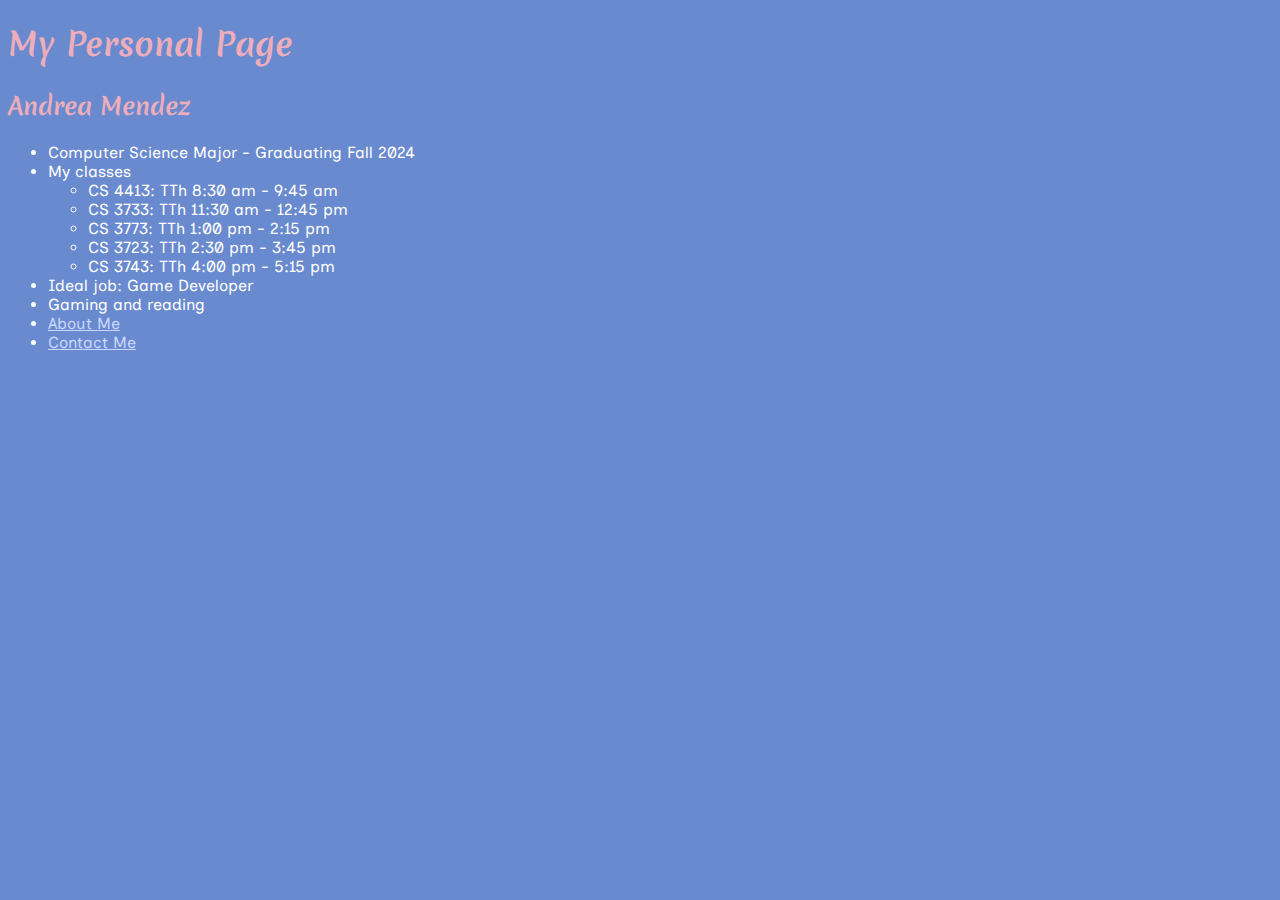
==== index.html @ 322f3d7e "first commit" ====
<!DOCTYPE html>
<html>
<body>
<head>
<title> Index </title>
<link rel="preconnect" href="https://fonts.googleapis.com">
<link rel="preconnect" href="https://fonts.gstatic.com" crossorigin>
<link href="https://fonts.googleapis.com/css2?family=Inclusive+Sans&family=Merienda:wght@800&family=Quicksand:wght@500;600&display=swap" rel="stylesheet">
<link rel = "stylesheet"
   type = "text/css"
   href = "mystyle.css" />
</head>
<div id = "headers">
<h1>My Personal Page</h1>
<h2>Andrea Mendez </h2>
</div>
<ul id = "list">
<li>Computer Science Major - Graduating Fall 2024</li>
<li>My classes
<ul>
<li>CS 4413: TTh 8:30 am - 9:45 am</li>
<li>CS 3733: TTh 11:30 am - 12:45 pm</li>
<li>CS 3773: TTh 1:00 pm - 2:15 pm</li>
<li>CS 3723: TTh 2:30 pm - 3:45 pm</li>
<li>CS 3743: TTh 4:00 pm - 5:15 pm</li>
</ul>
</li>
<li> Ideal job: Game Developer</li>
<li> Gaming and reading </li>
<li>
<a href=me.html target="_blank"> About Me</a> 
</li>
<li>
<a href=contact.html target="_blank"> Contact Me</a> 
</li>

</ul>

</body>
</html>
---- mystyle.css ----
/*Stylesheet for all pages*/
body {
background-color:#698ACE;color:white; font-family: 'Inclusive Sans', sans-serif;}
h1,h2,h3{font-family:'Merienda', cursive;color:#edadbb;}
th {padding:25px;text-align:center}
td{padding:10px;}
table {
background:#edadbb;color:black; border: 5px solid white;border-radius: 10px;font-family: 'Inclusive Sans',sans-serif;font-size:12px;width:350px; margin-left:auto; 
margin-right:auto;}
ul {
font-family: 'Inclusive Sans',sans-serif;font-size:16px;width:400px;
margin-right:auto;border:white}
	a:visited {color:#130D41}
	a:link{color:#c9d7ff}
	a:hover{color:white}
#me {
	display: block;
	width:100px;
	height:100px;
	margin-left: auto;
	margin-right: auto;
	
}
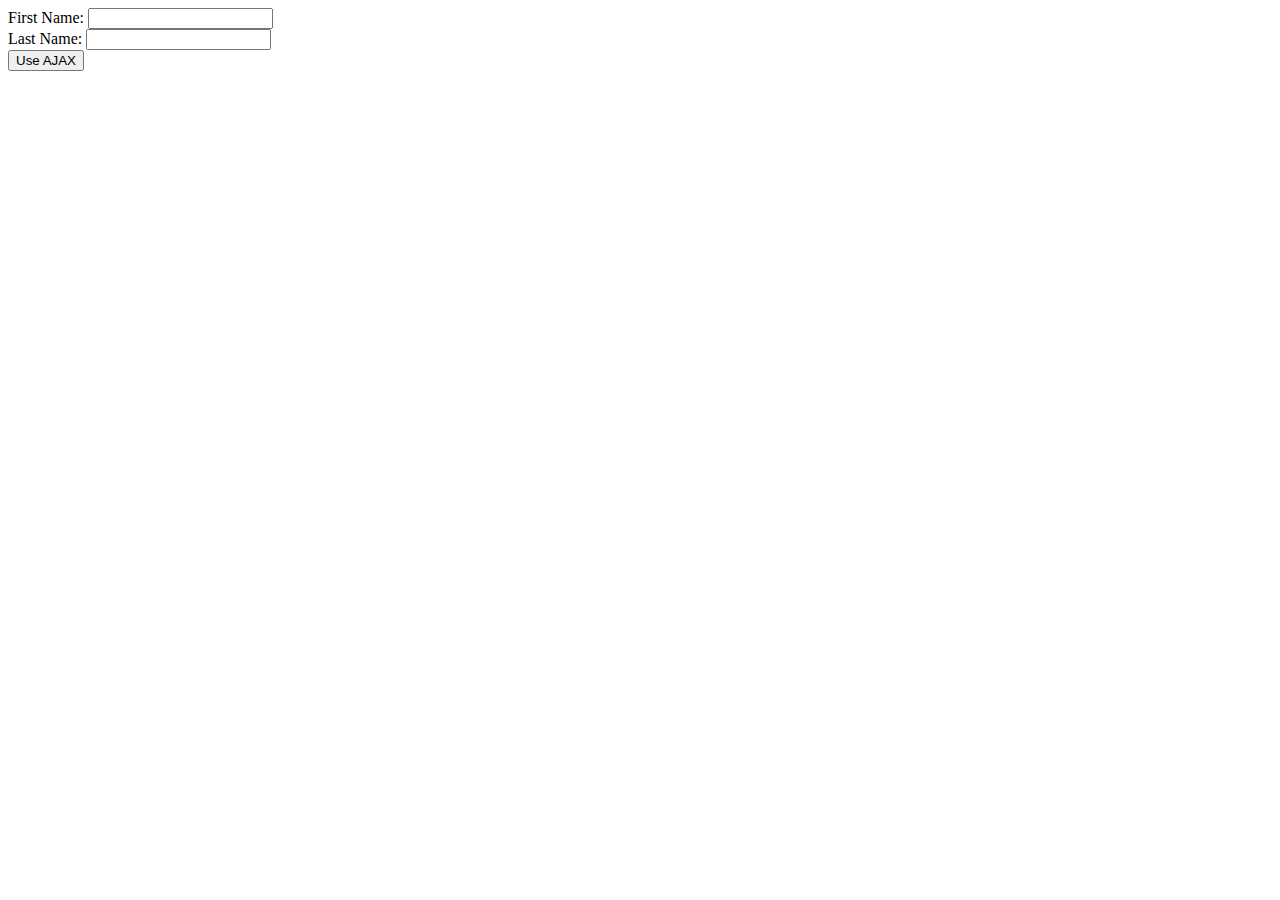
==== commit 09ccc71e: "lab8 start" ====
--- a/index.html
+++ b/index.html
@@ -1,40 +1,15 @@
-<!DOCTYPE html>
 <html>
-<body>
-<head>
-<title> Index </title>
-<link rel="preconnect" href="https://fonts.googleapis.com">
-<link rel="preconnect" href="https://fonts.gstatic.com" crossorigin>
-<link href="https://fonts.googleapis.com/css2?family=Inclusive+Sans&family=Merienda:wght@800&family=Quicksand:wght@500;600&display=swap" rel="stylesheet">
-<link rel = "stylesheet"
-   type = "text/css"
-   href = "mystyle.css" />
-</head>
-<div id = "headers">
-<h1>My Personal Page</h1>
-<h2>Andrea Mendez </h2>
-</div>
-<ul id = "list">
-<li>Computer Science Major - Graduating Fall 2024</li>
-<li>My classes
-<ul>
-<li>CS 4413: TTh 8:30 am - 9:45 am</li>
-<li>CS 3733: TTh 11:30 am - 12:45 pm</li>
-<li>CS 3773: TTh 1:00 pm - 2:15 pm</li>
-<li>CS 3723: TTh 2:30 pm - 3:45 pm</li>
-<li>CS 3743: TTh 4:00 pm - 5:15 pm</li>
-</ul>
-</li>
-<li> Ideal job: Game Developer</li>
-<li> Gaming and reading </li>
-<li>
-<a href=me.html target="_blank"> About Me</a> 
-</li>
-<li>
-<a href=contact.html target="_blank"> Contact Me</a> 
-</li>
+    <head>
+        <title>Dr. Richards Lab 8 Starter File</title>
+        <script src="lab8.js"></script>
+    </head>
+    <body>
+        First Name: <input type="text" name="fname"><br>
+        Last Name: <input type="text" name="lname"><br>
+        <input type="button" id="ajaxCall" value="Use AJAX" onclick="getDataFromForm()">
 
-</ul>
+        <p id="responseString"></p>
 
-</body>
+    </body>
+
 </html>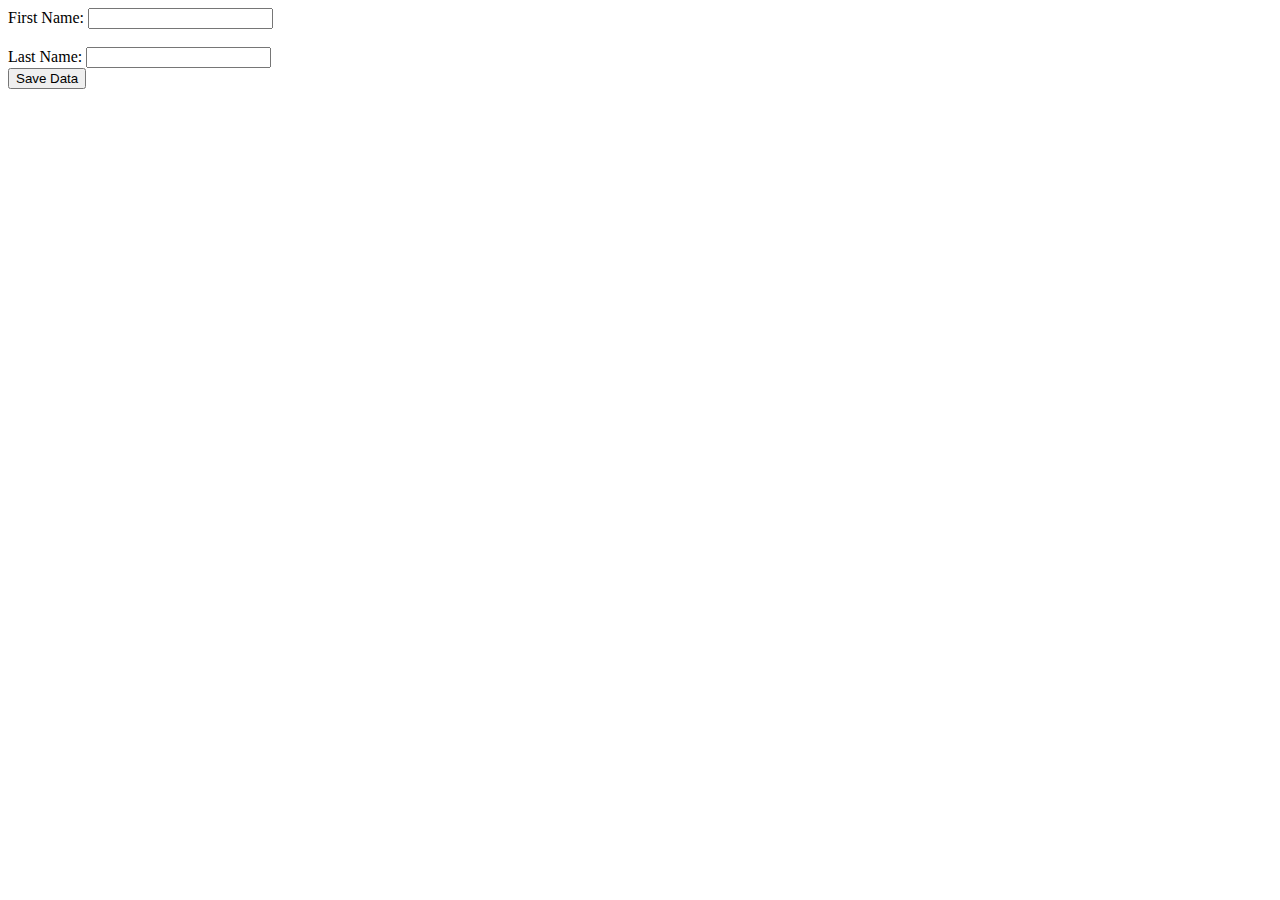
==== commit 1c3eba3e: "Lab10" ====
--- a/index.html
+++ b/index.html
@@ -1,15 +1,19 @@
-<html>
-    <head>
-        <title>Dr. Richards Lab 8 Starter File</title>
-        <script src="lab8.js"></script>
-    </head>
-    <body>
-        First Name: <input type="text" name="fname"><br>
-        Last Name: <input type="text" name="lname"><br>
-        <input type="button" id="ajaxCall" value="Use AJAX" onclick="getDataFromForm()">
-
-        <p id="responseString"></p>
-
-    </body>
-
+<!DOCTYPE html>
+<html>
+    <head>
+        <title>Lab 10</title>
+    </head>
+    <body>
+        <form method="POST" action = "save_data.php">
+            First Name: <input type="text" id="fname" name="fname"><br>
+            </br>
+            Last Name: <input type="text" id = "lname" name="lname"><br>
+            <input type="submit" id="submit" value="Save Data">
+
+        <table>
+            <td> </td>
+        </table>
+
+    </body>
+
 </html>